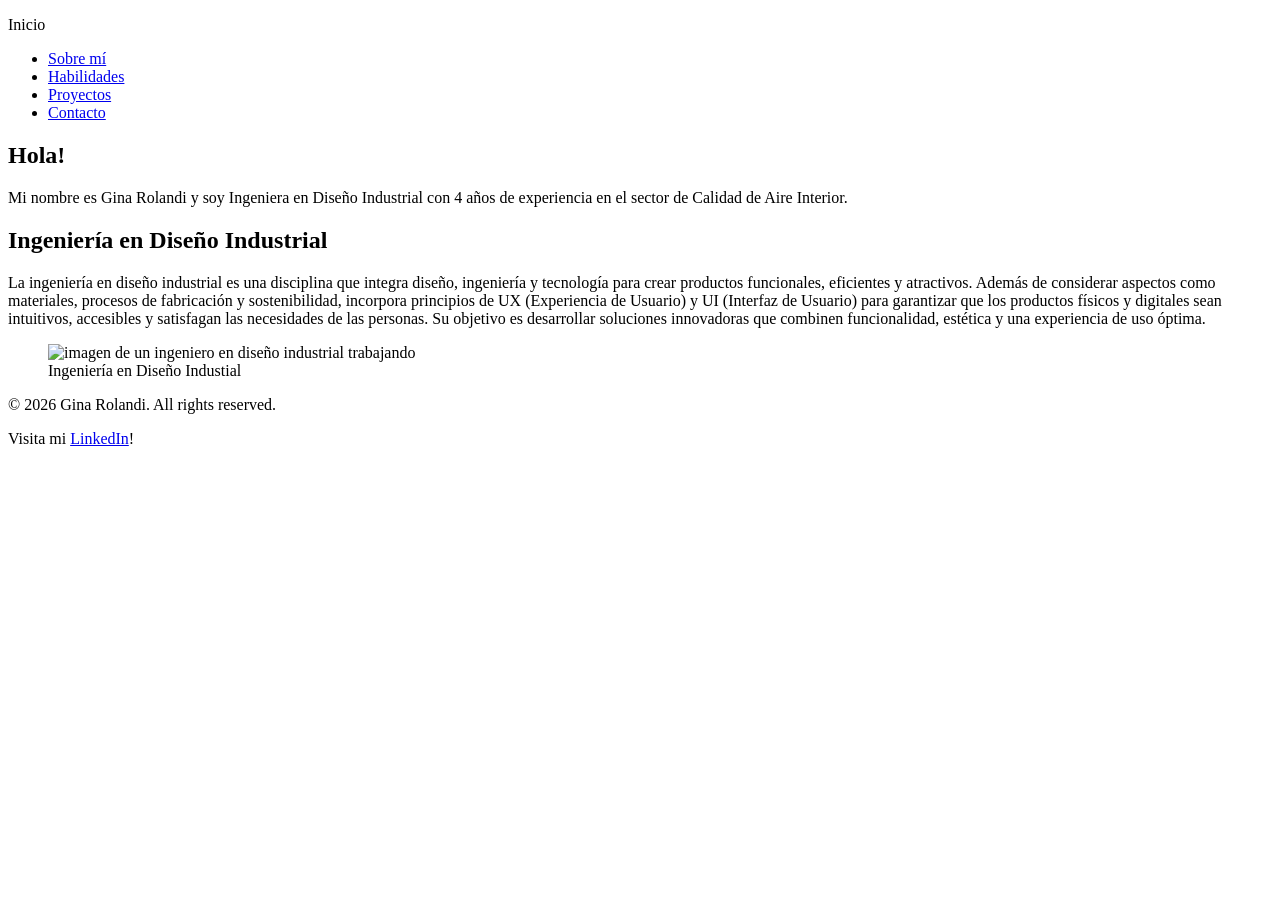
==== index.html @ 218b3c45 "Subir-todo" ====
<!DOCTYPE html>
<html lang="en">

<head>
    <meta charset="UTF-8">
    <meta name="viewport" content="width=device-width, initial-scale=1.0">
    <title>Entregable 1 - Gina Rolandi</title>
</head>

<body>
    <header>
        <p>Inicio</p>
        <nav>
            <ul>
                <li><a href="pages/about-me.html">Sobre mí</a></li>
                <li><a href="pages/skills.html">Habilidades</a></li>
                <li><a href="pages/projects.html">Proyectos</a></li>
                <li><a href="pages/contact.html">Contacto</a></li>
            </ul>
        </nav>

    </header>

    <main>
        <section>
            <h1>Hola!</h1>
        </section>
        <section>
            <p>Mi nombre es Gina Rolandi y soy Ingeniera en Diseño Industrial con 4 años de experiencia en el sector de
                Calidad de Aire Interior.</p>
        </section>
        <section>
            <h2>Ingeniería en Diseño Industrial</h2>
            <p>La ingeniería en diseño industrial es una disciplina que integra diseño, ingeniería y tecnología para
                crear productos funcionales, eficientes y atractivos. Además de considerar aspectos como materiales,
                procesos de fabricación y sostenibilidad, incorpora principios de UX (Experiencia de Usuario) y UI
                (Interfaz de Usuario) para garantizar que los productos físicos y digitales sean intuitivos, accesibles
                y satisfagan las necesidades de las personas. Su objetivo es desarrollar soluciones innovadoras que
                combinen funcionalidad, estética y una experiencia de uso óptima.</p>
            <figure>
                <img src="/assets/diseño-industrial.jpg" alt="imagen de un ingeniero en diseño industrial trabajando">
                <figcaption>Ingeniería en Diseño Industial</figcaption>
            </figure>
        </section>
    </main>

    <footer>
        <p>© 2026 Gina Rolandi. All rights reserved.</p>
        <p>Visita mi <a href="//www.linkedin.com/in/ginarolandi/" target="_blank">LinkedIn</a>!</p>
    </footer>

</body>

</html>
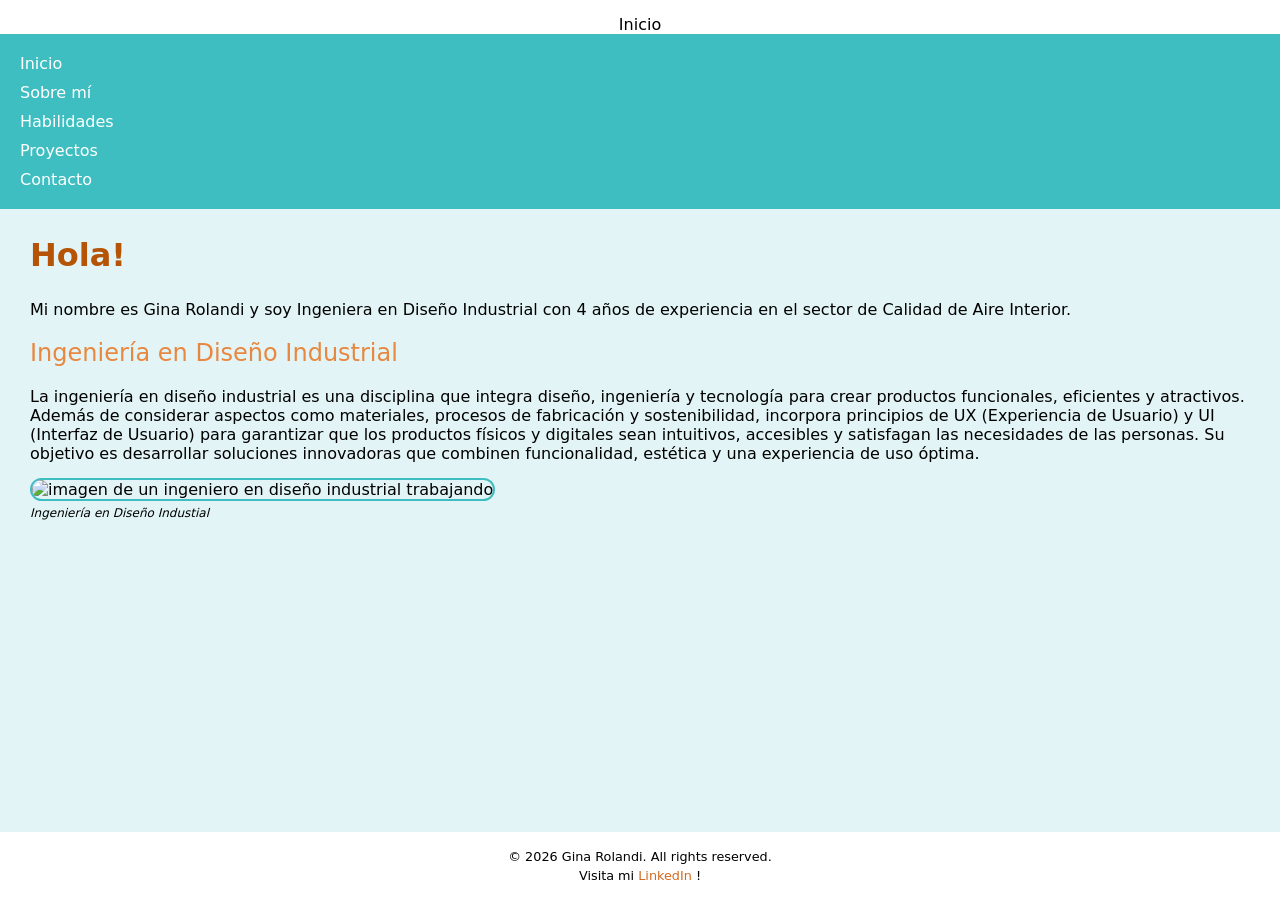
==== commit e3b1e0b0: "first-commit" ====
--- a/index.html
+++ b/index.html
@@ -1,17 +1,24 @@
 <!DOCTYPE html>
-<html lang="en">
+<html lang="es">
 
 <head>
     <meta charset="UTF-8">
     <meta name="viewport" content="width=device-width, initial-scale=1.0">
+    <link href="/Styles/styles.css" rel="stylesheet">
+    <link rel="preconnect" href="https://fonts.googleapis.com">
+    <link rel="preconnect" href="https://fonts.gstatic.com" crossorigin>
+    <link
+        href="https://fonts.googleapis.com/css2?family=Red+Hat+Text:ital,wght@0,300..700;1,300..700&family=Roboto:ital,wght@0,100..900;1,100..900&family=Urbanist:ital,wght@0,100..900;1,100..900&display=swap"
+        rel="stylesheet">
     <title>Entregable 1 - Gina Rolandi</title>
 </head>
 
 <body>
     <header>
-        <p>Inicio</p>
+        <p class="titulo">Inicio</p>
         <nav>
             <ul>
+                <li><a href="index.html">Inicio</a></li>
                 <li><a href="pages/about-me.html">Sobre mí</a></li>
                 <li><a href="pages/skills.html">Habilidades</a></li>
                 <li><a href="pages/projects.html">Proyectos</a></li>
@@ -37,7 +44,7 @@
                 (Interfaz de Usuario) para garantizar que los productos físicos y digitales sean intuitivos, accesibles
                 y satisfagan las necesidades de las personas. Su objetivo es desarrollar soluciones innovadoras que
                 combinen funcionalidad, estética y una experiencia de uso óptima.</p>
-            <figure>
+            <figure class="IDI">
                 <img src="/assets/diseño-industrial.jpg" alt="imagen de un ingeniero en diseño industrial trabajando">
                 <figcaption>Ingeniería en Diseño Industial</figcaption>
             </figure>
@@ -46,7 +53,7 @@
 
     <footer>
         <p>© 2026 Gina Rolandi. All rights reserved.</p>
-        <p>Visita mi <a href="//www.linkedin.com/in/ginarolandi/" target="_blank">LinkedIn</a>!</p>
+        <p>Visita mi <a href="//www.linkedin.com/in/ginarolandi/" target="_blank">LinkedIn</a> !</p>
     </footer>
 
 </body>
--- a/Styles/styles.css
+++ b/Styles/styles.css
@@ -0,0 +1,141 @@
+body {
+    font-family: system-ui, -apple-system, BlinkMacSystemFont, 'Segoe UI', Roboto, Oxygen, Ubuntu, Cantarell, 'Open Sans', 'Helvetica Neue', sans-serif, Helvetica, sans-serif;
+    background-color: rgb(226, 244, 246);
+    margin: 0;
+    min-height: 100vh;
+    display: flex;
+    flex-direction: column;
+}
+
+main {
+    margin: 0 30px 30px;
+    flex: 1;
+}
+
+header {
+    background-color: #ffffff;
+    padding-top: 15px;
+}
+
+.titulo {
+    text-align: center;
+}
+
+nav {
+    background-color: #3EBEC0;
+}
+
+nav ul {
+    list-style: none;
+    padding: 15px;
+    margin: 0;
+}
+
+
+nav a {
+    color: #ffffff;
+    text-decoration: none;
+    display: block;
+    padding: 5px;
+}
+
+nav a:hover {
+    background-color: rgba(0, 255, 255, 0.5);
+    font-weight: 800;
+}
+
+h1 {
+    color: #b55307;
+    font-weight: 700;
+    font-size: 2rem;
+}
+
+h2 {
+    color: #e88840;
+    font-weight: 500;
+    font-size: 1.5rem;
+}
+
+p {
+    margin: 0;
+    font-weight: 200;
+    font-size: 1rem;
+}
+
+ol li {
+    color: #e88840;
+    font-size: 1.5rem;
+}
+
+ul li {
+    font-weight: 200;
+    color: rgb(0, 0, 0);
+    font-size: 1rem;
+}
+
+.skill-item {
+    margin-left: -20px;
+}
+
+figure {
+    margin: 0;
+    padding-top: 15px;
+    border-radius: 1rem;
+}
+
+img {
+    border-radius: 1rem;
+    border: 2px solid #3EBEC0;
+}
+
+figcaption {
+    font-size: 12px;
+    font-style: italic;
+    font-weight: 200;
+    padding-top: 5px;
+    color: rgb(0, 0, 0);
+}
+
+#contacto {
+    text-align: center;
+}
+
+#redes {
+    margin-top: 20px;
+}
+
+#redes ul {
+    display: inline-block;
+    text-align: left;
+    line-height: 1.5rem;
+}
+
+#redes a {
+    text-decoration: none;
+    color: chocolate;
+}
+
+#contact-img {
+    border: none;
+}
+
+footer {
+    background-color: #ffffff;
+    text-align: center;
+    padding: 15px;
+}
+
+footer a {
+    text-decoration: none;
+    color: chocolate;
+}
+
+footer a:hover {
+    font-weight: 500;
+    color: rgb(69, 69, 223);
+}
+
+footer p {
+    font-size: 0.8rem;
+    padding: 2px;
+}
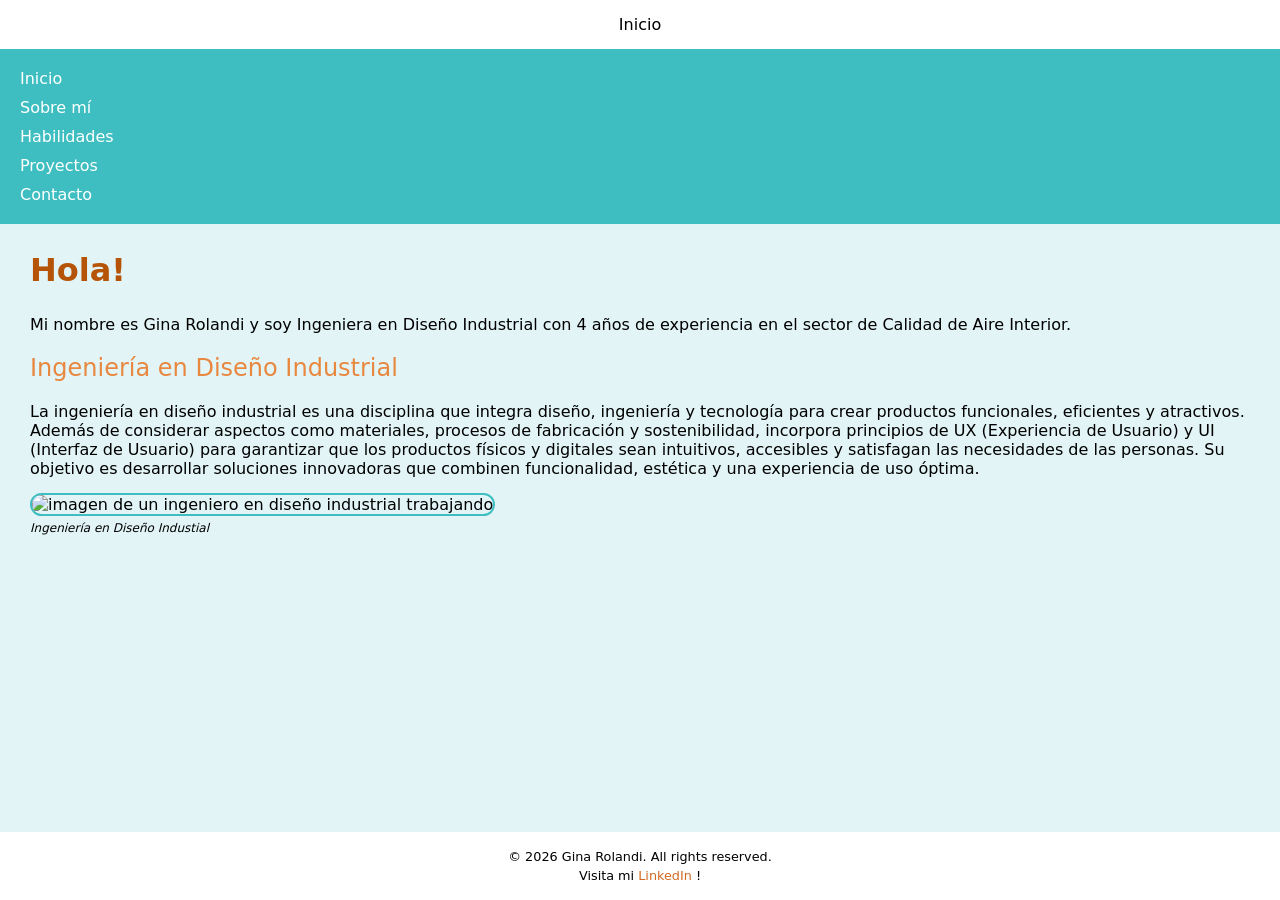
==== commit fe26dcb9: "fixes" ====
--- a/index.html
+++ b/index.html
@@ -10,7 +10,7 @@
     <link
         href="https://fonts.googleapis.com/css2?family=Red+Hat+Text:ital,wght@0,300..700;1,300..700&family=Roboto:ital,wght@0,100..900;1,100..900&family=Urbanist:ital,wght@0,100..900;1,100..900&display=swap"
         rel="stylesheet">
-    <title>Entregable 1 - Gina Rolandi</title>
+    <title>Entregable 2 - Gina Rolandi</title>
 </head>
 
 <body>
--- a/Styles/styles.css
+++ b/Styles/styles.css
@@ -14,11 +14,12 @@
 
 header {
     background-color: #ffffff;
-    padding-top: 15px;
 }
 
 .titulo {
     text-align: center;
+    margin-bottom: 15px;
+    margin-top: 15px;
 }
 
 nav {
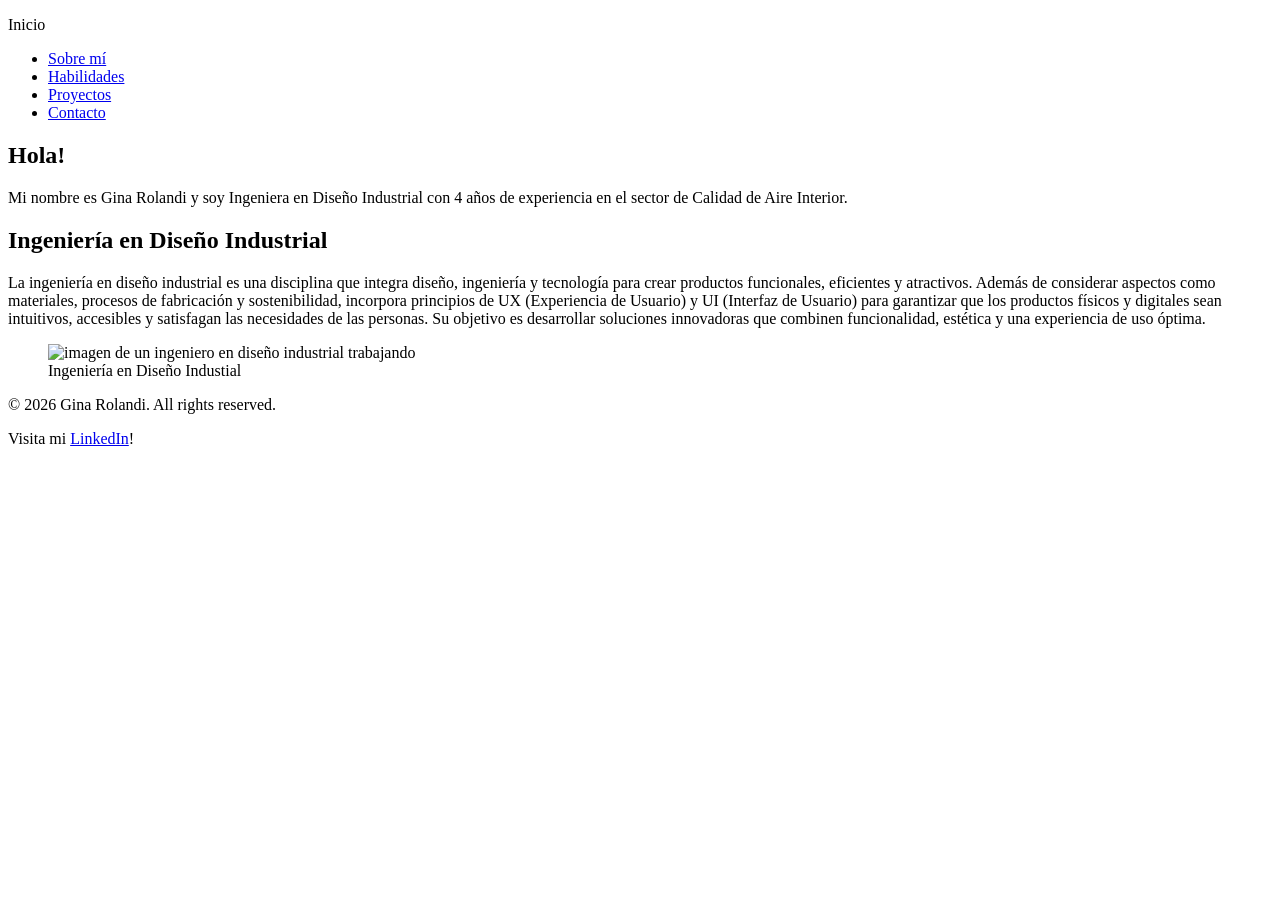
==== commit 770dd4fd: "Add files via upload" ====
--- a/index.html
+++ b/index.html
@@ -4,21 +4,14 @@
 <head>
     <meta charset="UTF-8">
     <meta name="viewport" content="width=device-width, initial-scale=1.0">
-    <link href="/Styles/styles.css" rel="stylesheet">
-    <link rel="preconnect" href="https://fonts.googleapis.com">
-    <link rel="preconnect" href="https://fonts.gstatic.com" crossorigin>
-    <link
-        href="https://fonts.googleapis.com/css2?family=Red+Hat+Text:ital,wght@0,300..700;1,300..700&family=Roboto:ital,wght@0,100..900;1,100..900&family=Urbanist:ital,wght@0,100..900;1,100..900&display=swap"
-        rel="stylesheet">
-    <title>Entregable 2 - Gina Rolandi</title>
+    <title>Entregable 1 - Gina Rolandi</title>
 </head>
 
 <body>
     <header>
-        <p class="titulo">Inicio</p>
+        <p>Inicio</p>
         <nav>
             <ul>
-                <li><a href="index.html">Inicio</a></li>
                 <li><a href="pages/about-me.html">Sobre mí</a></li>
                 <li><a href="pages/skills.html">Habilidades</a></li>
                 <li><a href="pages/projects.html">Proyectos</a></li>
@@ -44,7 +37,7 @@
                 (Interfaz de Usuario) para garantizar que los productos físicos y digitales sean intuitivos, accesibles
                 y satisfagan las necesidades de las personas. Su objetivo es desarrollar soluciones innovadoras que
                 combinen funcionalidad, estética y una experiencia de uso óptima.</p>
-            <figure class="IDI">
+            <figure>
                 <img src="/assets/diseño-industrial.jpg" alt="imagen de un ingeniero en diseño industrial trabajando">
                 <figcaption>Ingeniería en Diseño Industial</figcaption>
             </figure>
@@ -53,7 +46,7 @@
 
     <footer>
         <p>© 2026 Gina Rolandi. All rights reserved.</p>
-        <p>Visita mi <a href="//www.linkedin.com/in/ginarolandi/" target="_blank">LinkedIn</a> !</p>
+        <p>Visita mi <a href="//www.linkedin.com/in/ginarolandi/" target="_blank">LinkedIn</a>!</p>
     </footer>
 
 </body>
